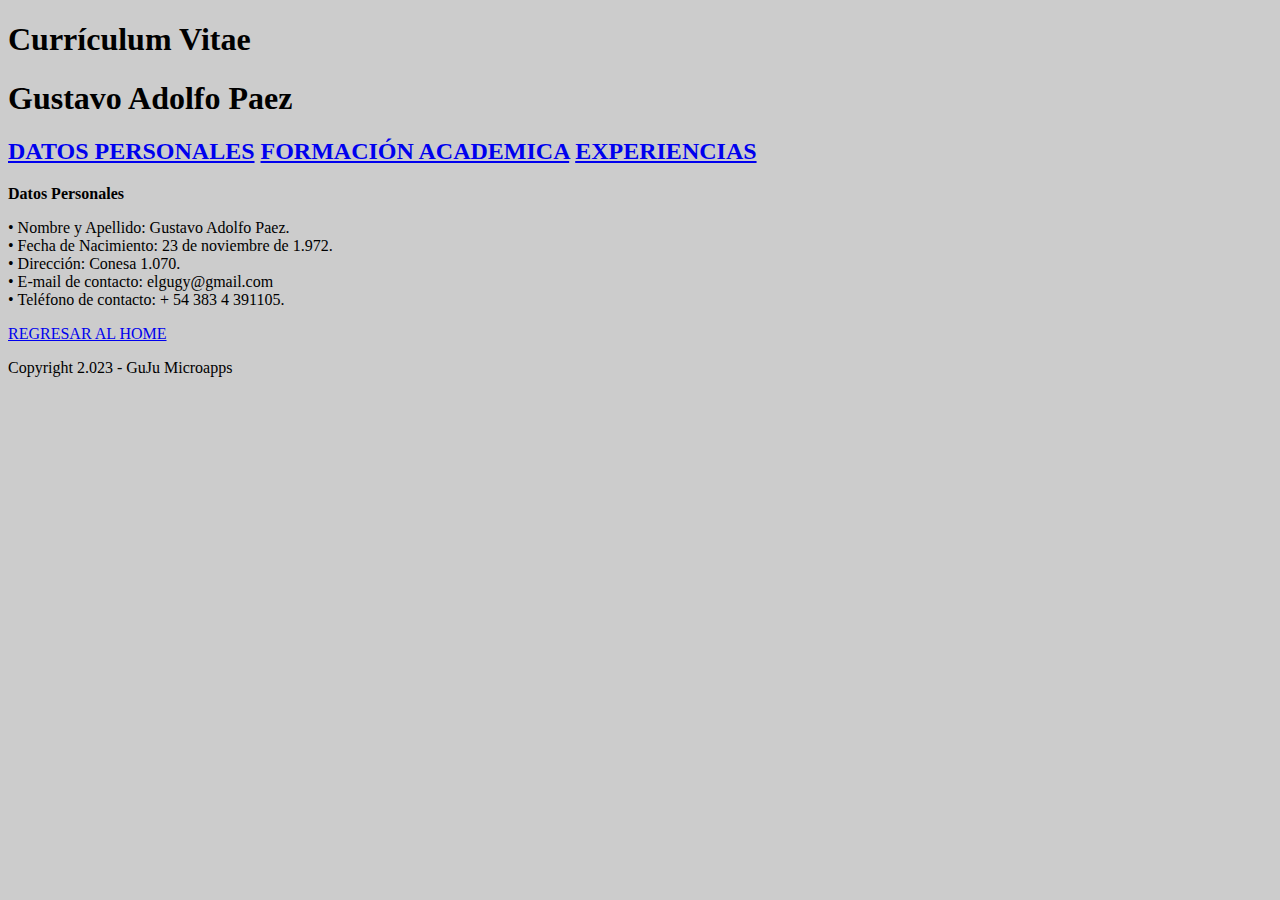
==== datos_personales.html @ c1660a56 "CV - Examen 8 de Marzo" ====
<!DOCTYPE html>
<html lang="es">
<head>
    <meta charset="utf-8">
    <meta http-equiv="X-UA-Compatible" content="IE=edge">
    <meta name="viewport" content="width=device-width, initial-scale=1.0">
<title>Curriculum Vitae | Datos Personales</title>

<link href="css/style.css" rel="stylesheet" type="text/css">
</head>

<!--INICIO CUERPO DE LA PAGINA-->

<body bgcolor="#CCCCCC">

<!--INICIO TITULO-->

<h1 id="Titulo">Currículum Vitae</h1>
<h1 id="nombreCompleto">Gustavo Adolfo Paez</h1>


<!--FIN TITULO-->

<!--INICIO MENU -->

<h2 id="Menu">

<a class="button" href="datos_personales.html">DATOS PERSONALES</a>

<a class="button" href="formacion_academica.html">FORMACIÓN ACADEMICA</a>

<a class="button" href="experiencias.html">EXPERIENCIAS</a>
</h2>

<!--FIN MENU-->   

<!--INICIO DEL CUERPO-->

<p><strong>Datos Personales</strong></p>
<p id="Nombre y apellido"><span id="page97R_mcid4"><span role="presentation" dir="ltr">•</span><span role="presentation" dir="ltr"> </span>Nombre y Apellido: Gustavo Adolfo Paez.</span><span><br role="presentation">
        <span role="presentation" dir="ltr">•</span><span role="presentation" dir="ltr"> </span></span>Fecha de Nacimiento: 23 de noviembre de 1.972.<span><br role="presentation">
        <span id="page97R_mcid5"><span role="presentation" dir="ltr">•</span><span role="presentation" dir="ltr"> </span>Dirección: Conesa 1.070.</span><span id="page97R_mcid6"><br role="presentation">
    <span role="presentation" dir="ltr">•</span><span role="presentation" dir="ltr"> </span>E-mail de contacto: elgugy@gmail.com<span id="page97R_mcid8"><br role="presentation">
    <span role="presentation" dir="ltr">•</span><span role="presentation" dir="ltr"> </span>Teléfono de contacto: + 54 383 4 391105.</span></span></span></p>

<!--FIN DEL CUERPO-->

<!--PRINICIO BOTON HOME-->

<a class="button" href="index.html">REGRESAR AL HOME</a>

<!--FIN BOTON HOME-->


<!--INICIO PIE-->

<p id="pie">Copyright 2.023 - GuJu Microapps</a></p>

<!--FIN PIE-->
</body>
</html>
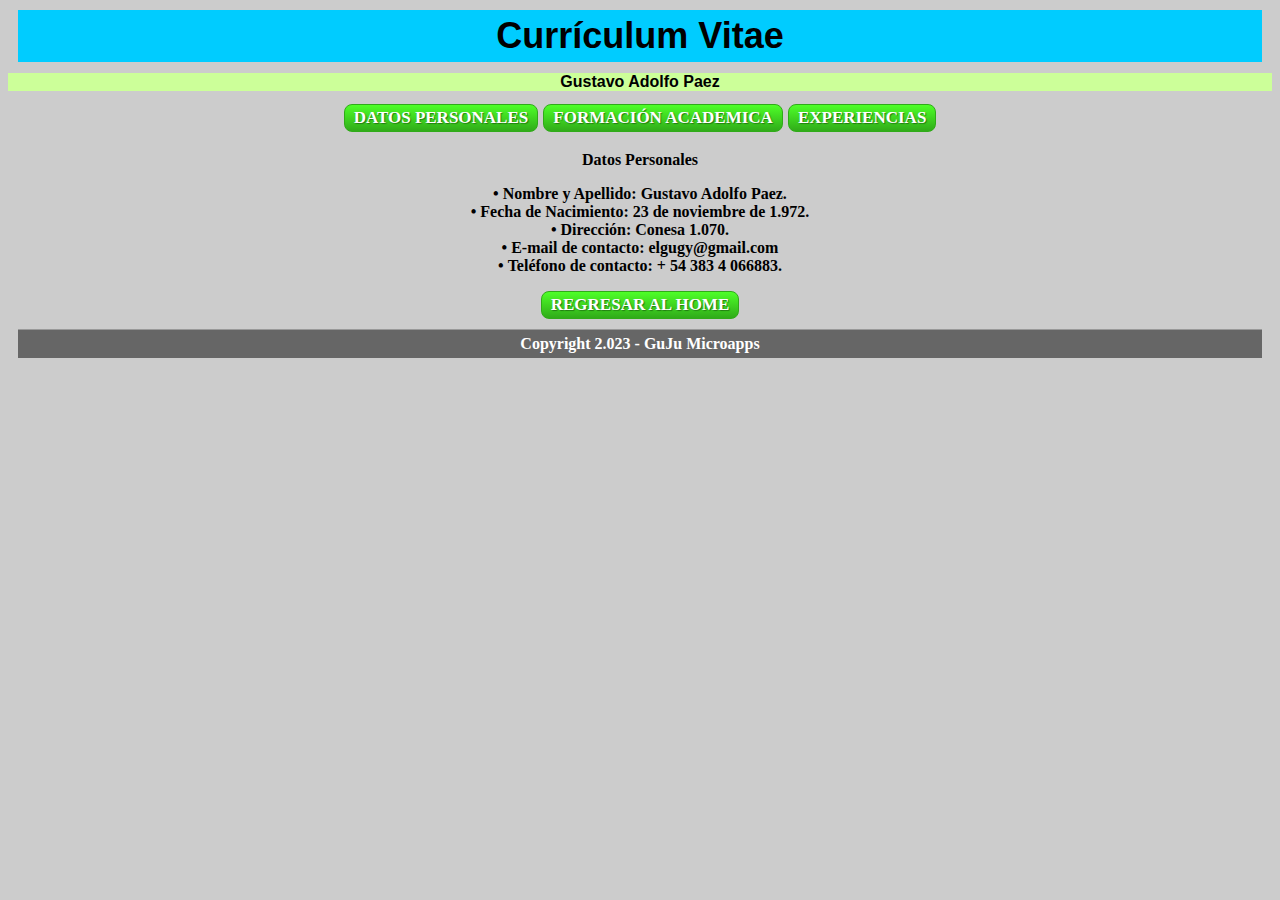
==== commit 114cb938: "Update datos_personales.html" ====
--- a/datos_personales.html
+++ b/datos_personales.html
@@ -41,7 +41,7 @@
         <span role="presentation" dir="ltr">•</span><span role="presentation" dir="ltr"> </span></span>Fecha de Nacimiento: 23 de noviembre de 1.972.<span><br role="presentation">
         <span id="page97R_mcid5"><span role="presentation" dir="ltr">•</span><span role="presentation" dir="ltr"> </span>Dirección: Conesa 1.070.</span><span id="page97R_mcid6"><br role="presentation">
     <span role="presentation" dir="ltr">•</span><span role="presentation" dir="ltr"> </span>E-mail de contacto: elgugy@gmail.com<span id="page97R_mcid8"><br role="presentation">
-    <span role="presentation" dir="ltr">•</span><span role="presentation" dir="ltr"> </span>Teléfono de contacto: + 54 383 4 391105.</span></span></span></p>
+    <span role="presentation" dir="ltr">•</span><span role="presentation" dir="ltr"> </span>Teléfono de contacto: + 54 383 4 066883.</span></span></span></p>
 
 <!--FIN DEL CUERPO-->
 
@@ -58,4 +58,4 @@
 
 <!--FIN PIE-->
 </body>
-</html>+</html>
--- a/css/style.css
+++ b/css/style.css
@@ -0,0 +1,270 @@
+@charset "utf-8";
+/* CSS Curriculum Vitae */
+#Titulo {
+	text-align: center;
+	font-family: Georgia, "Times New Roman", Times, serif;
+	font-size: 36px;
+	font-style: normal;
+	line-height: normal;
+	font-weight: bold;
+	font-variant: normal;
+	text-transform: none;
+	background-color: #0CF;
+	background-position: center center;
+	word-spacing: normal;
+	letter-spacing: normal;
+	vertical-align: baseline;
+	white-space: normal;
+	display: block;
+	height: auto;
+	width: auto;
+	padding: 3px;
+	margin: 5px;
+}
+#Menu {
+	font-family: Georgia, "Times New Roman", Times, serif;
+	font-size: 18px;
+	font-style: normal;
+	line-height: normal;
+	font-weight: bold;
+	font-variant: normal;
+	text-transform: none;
+	background-color: #6FC;
+	letter-spacing: normal;
+	vertical-align: baseline;
+	word-spacing: normal;
+	margin: 5px;
+	padding: 3px;
+	height: auto;
+	width: auto;
+	background-position: center center;
+	text-align: center;
+	white-space: normal;
+	display: block;
+}
+#fotodeperfil {
+	font-family: Georgia, "Times New Roman", Times, serif;
+	background-image: none;
+	background-repeat: no-repeat;
+	margin: 10px;
+	padding: 5px;
+	height: auto;
+	width: auto;
+	clear: both;
+	float: none;
+	background-attachment: fixed;
+	background-position: center center;
+	border-top-style: none;
+	border-right-style: none;
+	border-bottom-style: none;
+	border-left-style: none;
+	border-top-width: medium;
+	border-right-width: medium;
+	border-bottom-width: medium;
+	border-left-width: medium;
+	top: 3px;
+	clip: rect(3px,auto,auto,auto);
+	position: absolute;
+	z-index: auto;
+	visibility: visible;
+	overflow: auto;
+	left: auto;
+	right: auto;
+	bottom: auto;
+	text-align: center;
+	letter-spacing: normal;
+	word-spacing: normal;
+	vertical-align: baseline;
+	white-space: normal;
+	display: block;
+}
+body,td,th {
+	font-family: Georgia, "Times New Roman", Times, serif;
+}
+a:link {
+	text-decoration: none;
+}
+a:visited {
+	text-decoration: none;
+}
+a:hover {
+	text-decoration: none;
+}
+a:active {
+	text-decoration: none;
+}
+
+#Titulo {
+	text-align: center;
+	font-family: Georgia, "Times New Roman", Times, serif;
+	font-size: 36px;
+	font-style: normal;
+	line-height: normal;
+	font-weight: bold;
+	font-variant: normal;
+	text-transform: none;
+	background-color: #0CF;
+	background-position: center center;
+	word-spacing: normal;
+	letter-spacing: normal;
+	vertical-align: baseline;
+	white-space: normal;
+	display: block;
+	height: auto;
+	width: auto;
+	padding: 3px;
+	margin: 5px;
+}
+#Menu {
+	font-family: Georgia, "Times New Roman", Times, serif;
+	font-size: 18px;
+	font-style: normal;
+	line-height: normal;
+	font-weight: bold;
+	font-variant: normal;
+	text-transform: none;
+	background-color: #6FC;
+	letter-spacing: normal;
+	vertical-align: baseline;
+	word-spacing: normal;
+	margin: 5px;
+	padding: 3px;
+	height: auto;
+	width: auto;
+	background-position: center center;
+	text-align: center;
+	white-space: normal;
+	display: block;
+}
+body,td,th {
+	font-family: Georgia, "Times New Roman", Times, serif;
+}
+#Titulo {
+	text-align: center;
+	font-family: Tahoma, Geneva, sans-serif;
+	font-size: 36px;
+	font-style: normal;
+	line-height: normal;
+	font-weight: bold;
+	font-variant: normal;
+	text-transform: none;
+	background-color: #0CF;
+	background-position: center center;
+	word-spacing: normal;
+	letter-spacing: normal;
+	vertical-align: baseline;
+	white-space: normal;
+	display: block;
+	height: auto;
+	width: auto;
+	padding: 5px;
+	margin: 10px;
+}
+#Menu {
+	font-family: Tahoma, Geneva, sans-serif;
+	font-style: normal;
+	line-height: normal;
+	font-weight: bold;
+	font-variant: normal;
+	text-transform: none;
+	letter-spacing: normal;
+	vertical-align: baseline;
+	word-spacing: normal;
+	margin: 5px;
+	padding: 3px;
+	height: auto;
+	width: auto;
+	background-position: center center;
+	text-align: center;
+	white-space: normal;
+	display: block;
+	background-color: #CCC;
+}
+body,td,th {
+	font-family: Georgia, "Times New Roman", Times, serif;
+	font-size: 16px;
+	font-style: normal;
+	font-weight: bold;
+	text-align: center;
+}
+a:link {
+	text-decoration: none;
+}
+a:visited {
+	text-decoration: none;
+}
+a:hover {
+	text-decoration: none;
+}
+a:active {
+	text-decoration: none;
+	font-family: Tahoma, Geneva, sans-serif;
+	background-color: #00F;
+	font-size: 16px;
+	font-weight: bold;
+	height: auto;
+	width: 300px;
+}
+#pie {
+	background-color: #666;
+	text-align: center;
+	border-top-width: thin;
+	border-top-style: solid;
+	border-top-color: #999;
+	width: auto;
+	margin: 10px;
+	padding: 5px;
+	position: relative;
+	height: auto;
+	font-family: Georgia, "Times New Roman", Times, serif;
+	color: #FFF;
+	font-weight: bold;
+}
+
+#nombreCompleto {
+	background-color: #CF9;
+	text-align: center;
+	display: block;
+	width: auto;
+	font-family: Tahoma, Geneva, sans-serif;
+	font-size: 16px;
+	font-style: normal;
+	font-weight: bold;
+}
+
+/*boton de menu*/
+
+.button {
+    display: inline-block;
+    text-align: center;
+    vertical-align: middle;
+    padding: 3px 9px;
+    border: 1px solid #30ab19;
+    border-radius: 8px;
+    background: #4eff28;
+    background: -webkit-gradient(linear, left top, left bottom, from(#4eff28), to(#30ab19));
+    background: -moz-linear-gradient(top, #4eff28, #30ab19);
+    background: linear-gradient(to bottom, #4eff28, #30ab19);
+    text-shadow: #227a12 1px 1px 1px;
+    font: normal normal bold 17px tahoma;
+    color: #ffffff;
+    text-decoration: none;
+}
+.button:hover,
+.button:focus {
+    border: 1px solid ##44f423;
+    background: #5eff30;
+    background: -webkit-gradient(linear, left top, left bottom, from(#5eff30), to(#3acd1e));
+    background: -moz-linear-gradient(top, #5eff30, #3acd1e);
+    background: linear-gradient(to bottom, #5eff30, #3acd1e);
+    color: #ffffff;
+    text-decoration: none;
+}
+.button:active {
+    background: #30ab19;
+    background: -webkit-gradient(linear, left top, left bottom, from(#30ab19), to(#30ab19));
+    background: -moz-linear-gradient(top, #30ab19, #30ab19);
+    background: linear-gradient(to bottom, #30ab19, #30ab19);
+}
+
+/*FIN boton de menu*/
